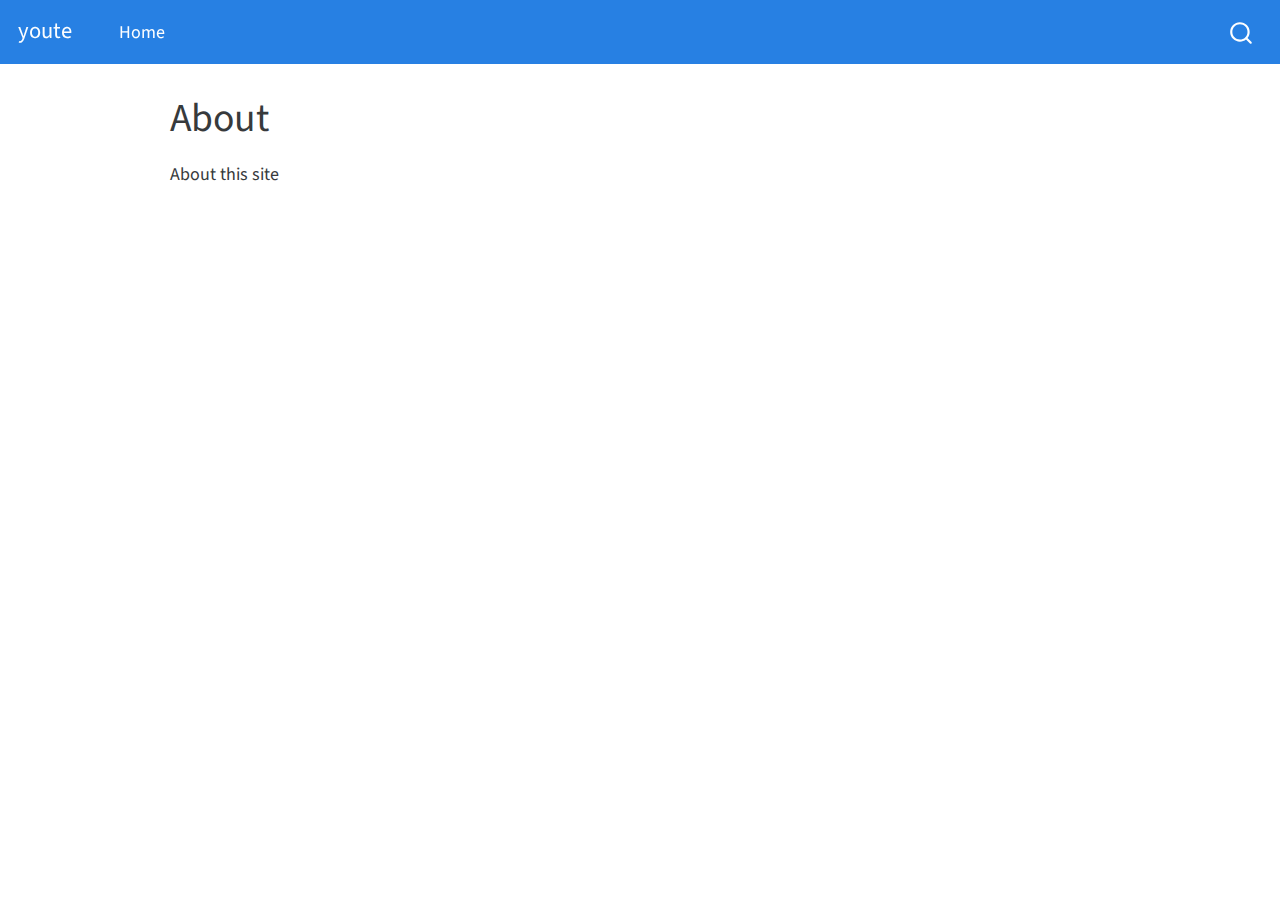
==== docs/about.html @ ddb52a69 "docs for quarto site" ====
<!DOCTYPE html>
<html xmlns="http://www.w3.org/1999/xhtml" lang="en" xml:lang="en"><head>

<meta charset="utf-8">
<meta name="generator" content="quarto-1.1.251">

<meta name="viewport" content="width=device-width, initial-scale=1.0, user-scalable=yes">


<title>youte - About</title>
<style>
code{white-space: pre-wrap;}
span.smallcaps{font-variant: small-caps;}
div.columns{display: flex; gap: min(4vw, 1.5em);}
div.column{flex: auto; overflow-x: auto;}
div.hanging-indent{margin-left: 1.5em; text-indent: -1.5em;}
ul.task-list{list-style: none;}
ul.task-list li input[type="checkbox"] {
  width: 0.8em;
  margin: 0 0.8em 0.2em -1.6em;
  vertical-align: middle;
}
</style>


<script src="site_libs/quarto-nav/quarto-nav.js"></script>
<script src="site_libs/quarto-nav/headroom.min.js"></script>
<script src="site_libs/clipboard/clipboard.min.js"></script>
<script src="site_libs/quarto-search/autocomplete.umd.js"></script>
<script src="site_libs/quarto-search/fuse.min.js"></script>
<script src="site_libs/quarto-search/quarto-search.js"></script>
<meta name="quarto:offset" content="./">
<script src="site_libs/quarto-html/quarto.js"></script>
<script src="site_libs/quarto-html/popper.min.js"></script>
<script src="site_libs/quarto-html/tippy.umd.min.js"></script>
<script src="site_libs/quarto-html/anchor.min.js"></script>
<link href="site_libs/quarto-html/tippy.css" rel="stylesheet">
<link href="site_libs/quarto-html/quarto-syntax-highlighting.css" rel="stylesheet" id="quarto-text-highlighting-styles">
<script src="site_libs/bootstrap/bootstrap.min.js"></script>
<link href="site_libs/bootstrap/bootstrap-icons.css" rel="stylesheet">
<link href="site_libs/bootstrap/bootstrap.min.css" rel="stylesheet" id="quarto-bootstrap" data-mode="light">
<script id="quarto-search-options" type="application/json">{
  "location": "navbar",
  "copy-button": false,
  "collapse-after": 3,
  "panel-placement": "end",
  "type": "overlay",
  "limit": 20,
  "language": {
    "search-no-results-text": "No results",
    "search-matching-documents-text": "matching documents",
    "search-copy-link-title": "Copy link to search",
    "search-hide-matches-text": "Hide additional matches",
    "search-more-match-text": "more match in this document",
    "search-more-matches-text": "more matches in this document",
    "search-clear-button-title": "Clear",
    "search-detached-cancel-button-title": "Cancel",
    "search-submit-button-title": "Submit"
  }
}</script>


<link rel="stylesheet" href="styles.css">
</head>

<body class="nav-fixed">

<div id="quarto-search-results"></div>
  <header id="quarto-header" class="headroom fixed-top">
    <nav class="navbar navbar-expand-lg navbar-dark ">
      <div class="navbar-container container-fluid">
      <div class="navbar-brand-container">
    <a class="navbar-brand" href="./index.html">
    <span class="navbar-title">youte</span>
    </a>
  </div>
          <button class="navbar-toggler" type="button" data-bs-toggle="collapse" data-bs-target="#navbarCollapse" aria-controls="navbarCollapse" aria-expanded="false" aria-label="Toggle navigation" onclick="if (window.quartoToggleHeadroom) { window.quartoToggleHeadroom(); }">
  <span class="navbar-toggler-icon"></span>
</button>
          <div class="collapse navbar-collapse" id="navbarCollapse">
            <ul class="navbar-nav navbar-nav-scroll me-auto">
  <li class="nav-item">
    <a class="nav-link" href="./index.html">Home</a>
  </li>  
</ul>
              <div id="quarto-search" class="" title="Search"></div>
          </div> <!-- /navcollapse -->
      </div> <!-- /container-fluid -->
    </nav>
</header>
<!-- content -->
<div id="quarto-content" class="quarto-container page-columns page-rows-contents page-layout-article page-navbar">
<!-- sidebar -->
<!-- margin-sidebar -->
    <div id="quarto-margin-sidebar" class="sidebar margin-sidebar">
        
    </div>
<!-- main -->
<main class="content" id="quarto-document-content">

<header id="title-block-header" class="quarto-title-block default">
<div class="quarto-title">
<h1 class="title">About</h1>
</div>



<div class="quarto-title-meta">

    
    
  </div>
  

</header>

<p>About this site</p>



</main> <!-- /main -->
<script id="quarto-html-after-body" type="application/javascript">
window.document.addEventListener("DOMContentLoaded", function (event) {
  const toggleBodyColorMode = (bsSheetEl) => {
    const mode = bsSheetEl.getAttribute("data-mode");
    const bodyEl = window.document.querySelector("body");
    if (mode === "dark") {
      bodyEl.classList.add("quarto-dark");
      bodyEl.classList.remove("quarto-light");
    } else {
      bodyEl.classList.add("quarto-light");
      bodyEl.classList.remove("quarto-dark");
    }
  }
  const toggleBodyColorPrimary = () => {
    const bsSheetEl = window.document.querySelector("link#quarto-bootstrap");
    if (bsSheetEl) {
      toggleBodyColorMode(bsSheetEl);
    }
  }
  toggleBodyColorPrimary();  
  const icon = "";
  const anchorJS = new window.AnchorJS();
  anchorJS.options = {
    placement: 'right',
    icon: icon
  };
  anchorJS.add('.anchored');
  const clipboard = new window.ClipboardJS('.code-copy-button', {
    target: function(trigger) {
      return trigger.previousElementSibling;
    }
  });
  clipboard.on('success', function(e) {
    // button target
    const button = e.trigger;
    // don't keep focus
    button.blur();
    // flash "checked"
    button.classList.add('code-copy-button-checked');
    var currentTitle = button.getAttribute("title");
    button.setAttribute("title", "Copied!");
    setTimeout(function() {
      button.setAttribute("title", currentTitle);
      button.classList.remove('code-copy-button-checked');
    }, 1000);
    // clear code selection
    e.clearSelection();
  });
  function tippyHover(el, contentFn) {
    const config = {
      allowHTML: true,
      content: contentFn,
      maxWidth: 500,
      delay: 100,
      arrow: false,
      appendTo: function(el) {
          return el.parentElement;
      },
      interactive: true,
      interactiveBorder: 10,
      theme: 'quarto',
      placement: 'bottom-start'
    };
    window.tippy(el, config); 
  }
  const noterefs = window.document.querySelectorAll('a[role="doc-noteref"]');
  for (var i=0; i<noterefs.length; i++) {
    const ref = noterefs[i];
    tippyHover(ref, function() {
      // use id or data attribute instead here
      let href = ref.getAttribute('data-footnote-href') || ref.getAttribute('href');
      try { href = new URL(href).hash; } catch {}
      const id = href.replace(/^#\/?/, "");
      const note = window.document.getElementById(id);
      return note.innerHTML;
    });
  }
  var bibliorefs = window.document.querySelectorAll('a[role="doc-biblioref"]');
  for (var i=0; i<bibliorefs.length; i++) {
    const ref = bibliorefs[i];
    const cites = ref.parentNode.getAttribute('data-cites').split(' ');
    tippyHover(ref, function() {
      var popup = window.document.createElement('div');
      cites.forEach(function(cite) {
        var citeDiv = window.document.createElement('div');
        citeDiv.classList.add('hanging-indent');
        citeDiv.classList.add('csl-entry');
        var biblioDiv = window.document.getElementById('ref-' + cite);
        if (biblioDiv) {
          citeDiv.innerHTML = biblioDiv.innerHTML;
        }
        popup.appendChild(citeDiv);
      });
      return popup.innerHTML;
    });
  }
});
</script>
</div> <!-- /content -->



</body></html>
---- docs/site_libs/quarto-html/tippy.css ----
.tippy-box[data-animation=fade][data-state=hidden]{opacity:0}[data-tippy-root]{max-width:calc(100vw - 10px)}.tippy-box{position:relative;background-color:#333;color:#fff;border-radius:4px;font-size:14px;line-height:1.4;white-space:normal;outline:0;transition-property:transform,visibility,opacity}.tippy-box[data-placement^=top]>.tippy-arrow{bottom:0}.tippy-box[data-placement^=top]>.tippy-arrow:before{bottom:-7px;left:0;border-width:8px 8px 0;border-top-color:initial;transform-origin:center top}.tippy-box[data-placement^=bottom]>.tippy-arrow{top:0}.tippy-box[data-placement^=bottom]>.tippy-arrow:before{top:-7px;left:0;border-width:0 8px 8px;border-bottom-color:initial;transform-origin:center bottom}.tippy-box[data-placement^=left]>.tippy-arrow{right:0}.tippy-box[data-placement^=left]>.tippy-arrow:before{border-width:8px 0 8px 8px;border-left-color:initial;right:-7px;transform-origin:center left}.tippy-box[data-placement^=right]>.tippy-arrow{left:0}.tippy-box[data-placement^=right]>.tippy-arrow:before{left:-7px;border-width:8px 8px 8px 0;border-right-color:initial;transform-origin:center right}.tippy-box[data-inertia][data-state=visible]{transition-timing-function:cubic-bezier(.54,1.5,.38,1.11)}.tippy-arrow{width:16px;height:16px;color:#333}.tippy-arrow:before{content:"";position:absolute;border-color:transparent;border-style:solid}.tippy-content{position:relative;padding:5px 9px;z-index:1}
---- docs/site_libs/quarto-html/quarto-syntax-highlighting.css ----
/* quarto syntax highlight colors */
:root {
  --quarto-hl-ot-color: #003B4F;
  --quarto-hl-at-color: #657422;
  --quarto-hl-ss-color: #20794D;
  --quarto-hl-an-color: #5E5E5E;
  --quarto-hl-fu-color: #4758AB;
  --quarto-hl-st-color: #20794D;
  --quarto-hl-cf-color: #003B4F;
  --quarto-hl-op-color: #5E5E5E;
  --quarto-hl-er-color: #AD0000;
  --quarto-hl-bn-color: #AD0000;
  --quarto-hl-al-color: #AD0000;
  --quarto-hl-va-color: #111111;
  --quarto-hl-bu-color: inherit;
  --quarto-hl-ex-color: inherit;
  --quarto-hl-pp-color: #AD0000;
  --quarto-hl-in-color: #5E5E5E;
  --quarto-hl-vs-color: #20794D;
  --quarto-hl-wa-color: #5E5E5E;
  --quarto-hl-do-color: #5E5E5E;
  --quarto-hl-im-color: #00769E;
  --quarto-hl-ch-color: #20794D;
  --quarto-hl-dt-color: #AD0000;
  --quarto-hl-fl-color: #AD0000;
  --quarto-hl-co-color: #5E5E5E;
  --quarto-hl-cv-color: #5E5E5E;
  --quarto-hl-cn-color: #8f5902;
  --quarto-hl-sc-color: #5E5E5E;
  --quarto-hl-dv-color: #AD0000;
  --quarto-hl-kw-color: #003B4F;
}

/* other quarto variables */
:root {
  --quarto-font-monospace: SFMono-Regular, Menlo, Monaco, Consolas, "Liberation Mono", "Courier New", monospace;
}

pre > code.sourceCode > span {
  color: #003B4F;
}

code span {
  color: #003B4F;
}

code.sourceCode > span {
  color: #003B4F;
}

div.sourceCode,
div.sourceCode pre.sourceCode {
  color: #003B4F;
}

code span.ot {
  color: #003B4F;
}

code span.at {
  color: #657422;
}

code span.ss {
  color: #20794D;
}

code span.an {
  color: #5E5E5E;
}

code span.fu {
  color: #4758AB;
}

code span.st {
  color: #20794D;
}

code span.cf {
  color: #003B4F;
}

code span.op {
  color: #5E5E5E;
}

code span.er {
  color: #AD0000;
}

code span.bn {
  color: #AD0000;
}

code span.al {
  color: #AD0000;
}

code span.va {
  color: #111111;
}

code span.pp {
  color: #AD0000;
}

code span.in {
  color: #5E5E5E;
}

code span.vs {
  color: #20794D;
}

code span.wa {
  color: #5E5E5E;
  font-style: italic;
}

code span.do {
  color: #5E5E5E;
  font-style: italic;
}

code span.im {
  color: #00769E;
}

code span.ch {
  color: #20794D;
}

code span.dt {
  color: #AD0000;
}

code span.fl {
  color: #AD0000;
}

code span.co {
  color: #5E5E5E;
}

code span.cv {
  color: #5E5E5E;
  font-style: italic;
}

code span.cn {
  color: #8f5902;
}

code span.sc {
  color: #5E5E5E;
}

code span.dv {
  color: #AD0000;
}

code span.kw {
  color: #003B4F;
}

.prevent-inlining {
  content: "</";
}

/*# sourceMappingURL=debc5d5d77c3f9108843748ff7464032.css.map */
---- docs/styles.css ----
/* css styles */
pre.shell code {
  border-radius: 25px;
  padding: 2%;
  background-color: rgba(233,236,239,.65);
  color: #003B4F;
  line-height: 120%;
  overflow: auto;
}

@media print {
  @page {
      margin: 2cm;
      background-color: white;
      body {
        overflow: hidden;
        text-overflow: ellipsis;
      }
  }
}
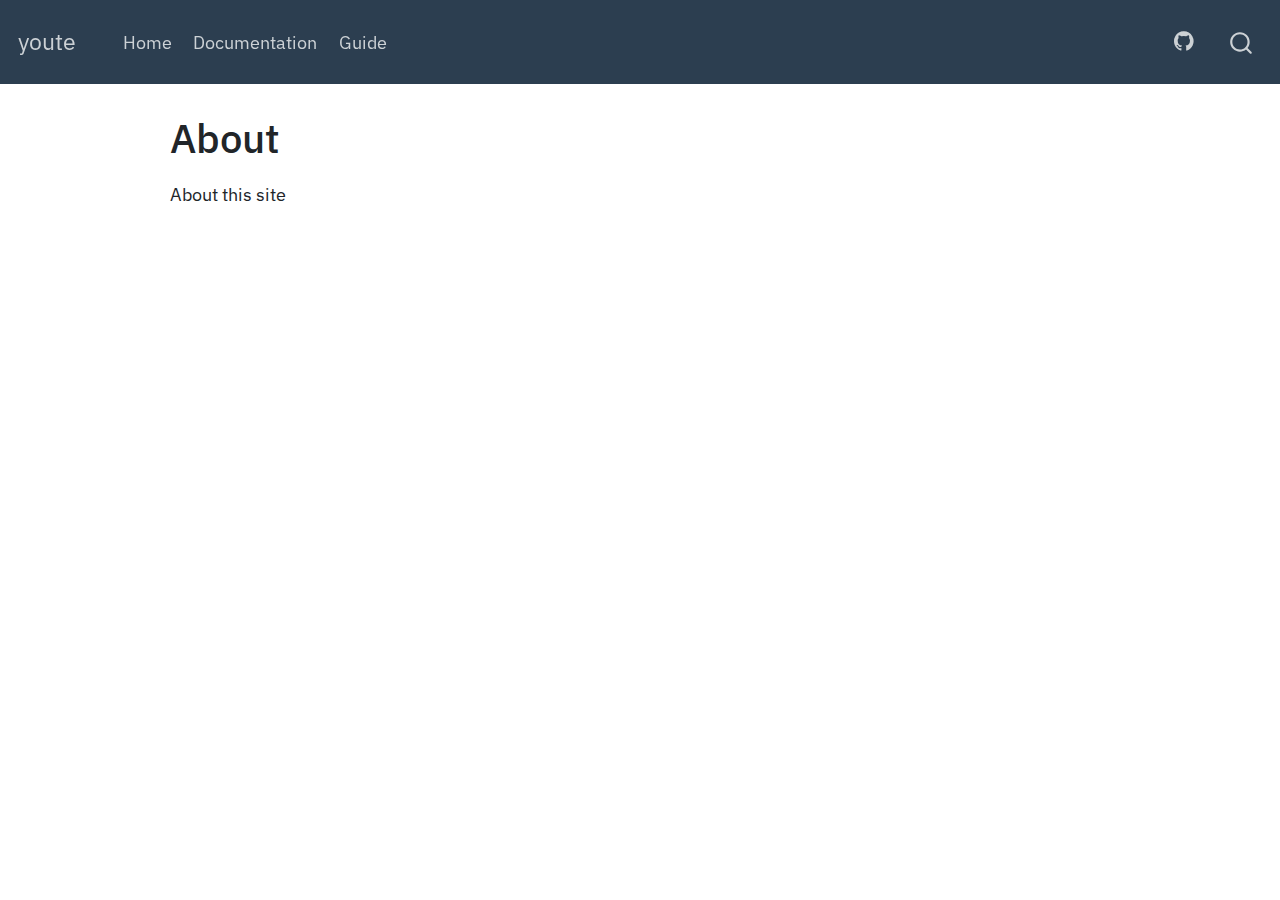
==== commit f7f7767a: "update site" ====
--- a/docs/about.html
+++ b/docs/about.html
@@ -81,6 +81,19 @@
             <ul class="navbar-nav navbar-nav-scroll me-auto">
   <li class="nav-item">
     <a class="nav-link" href="./index.html">Home</a>
+  </li>  
+  <li class="nav-item">
+    <a class="nav-link" href="./documentation.html">Documentation</a>
+  </li>  
+  <li class="nav-item">
+    <a class="nav-link" href="./guide.html">Guide</a>
+  </li>  
+</ul>
+            <ul class="navbar-nav navbar-nav-scroll ms-auto">
+  <li class="nav-item compact">
+    <a class="nav-link" href="https://github.com/QUT-Digital-Observatory/youte"><i class="bi bi-github" role="img">
+</i> 
+ </a>
   </li>  
 </ul>
               <div id="quarto-search" class="" title="Search"></div>
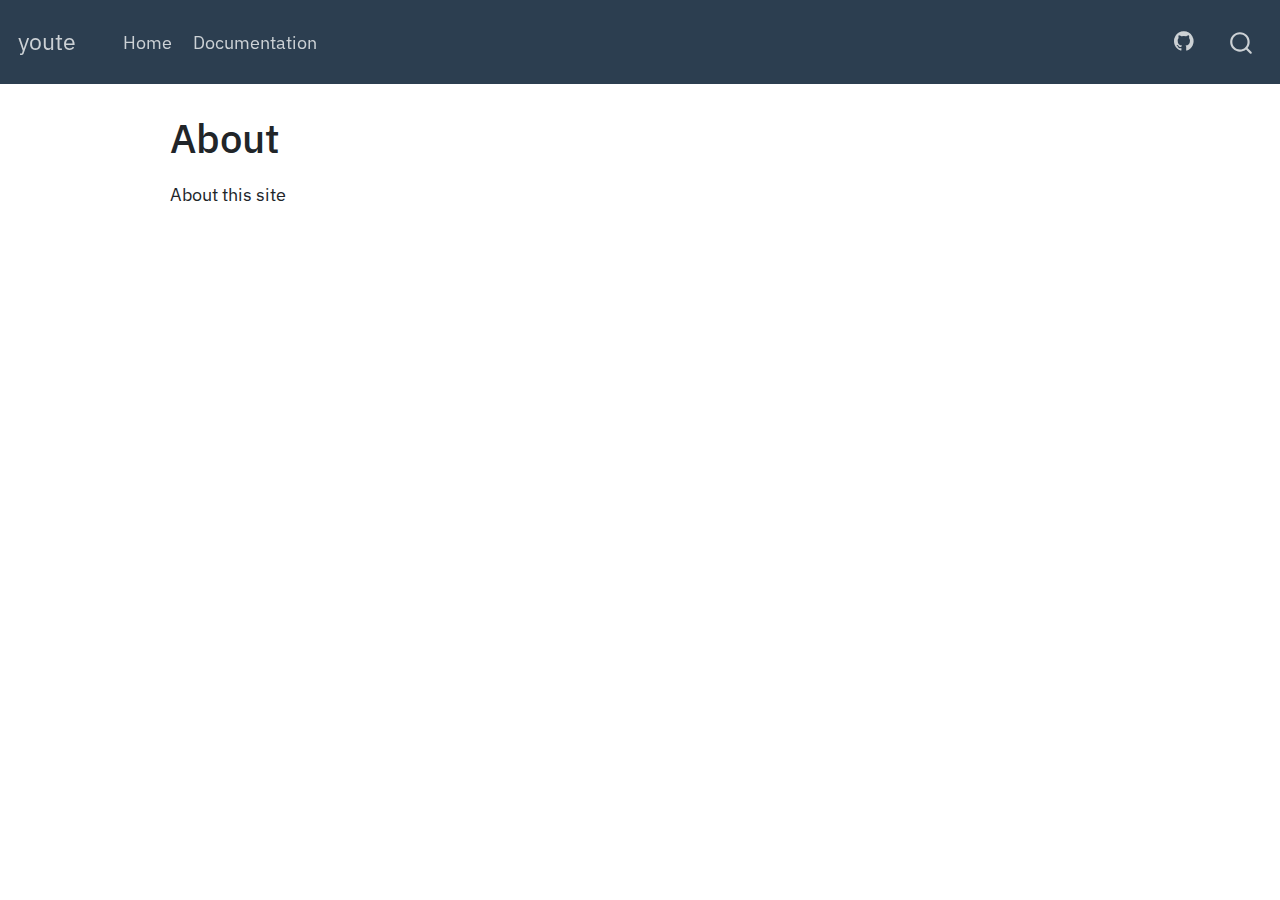
==== commit 6a19ebe5: "remove tutorial page temporarily" ====
--- a/docs/about.html
+++ b/docs/about.html
@@ -84,9 +84,6 @@
   </li>  
   <li class="nav-item">
     <a class="nav-link" href="./documentation.html">Documentation</a>
-  </li>  
-  <li class="nav-item">
-    <a class="nav-link" href="./guide.html">Guide</a>
   </li>  
 </ul>
             <ul class="navbar-nav navbar-nav-scroll ms-auto">
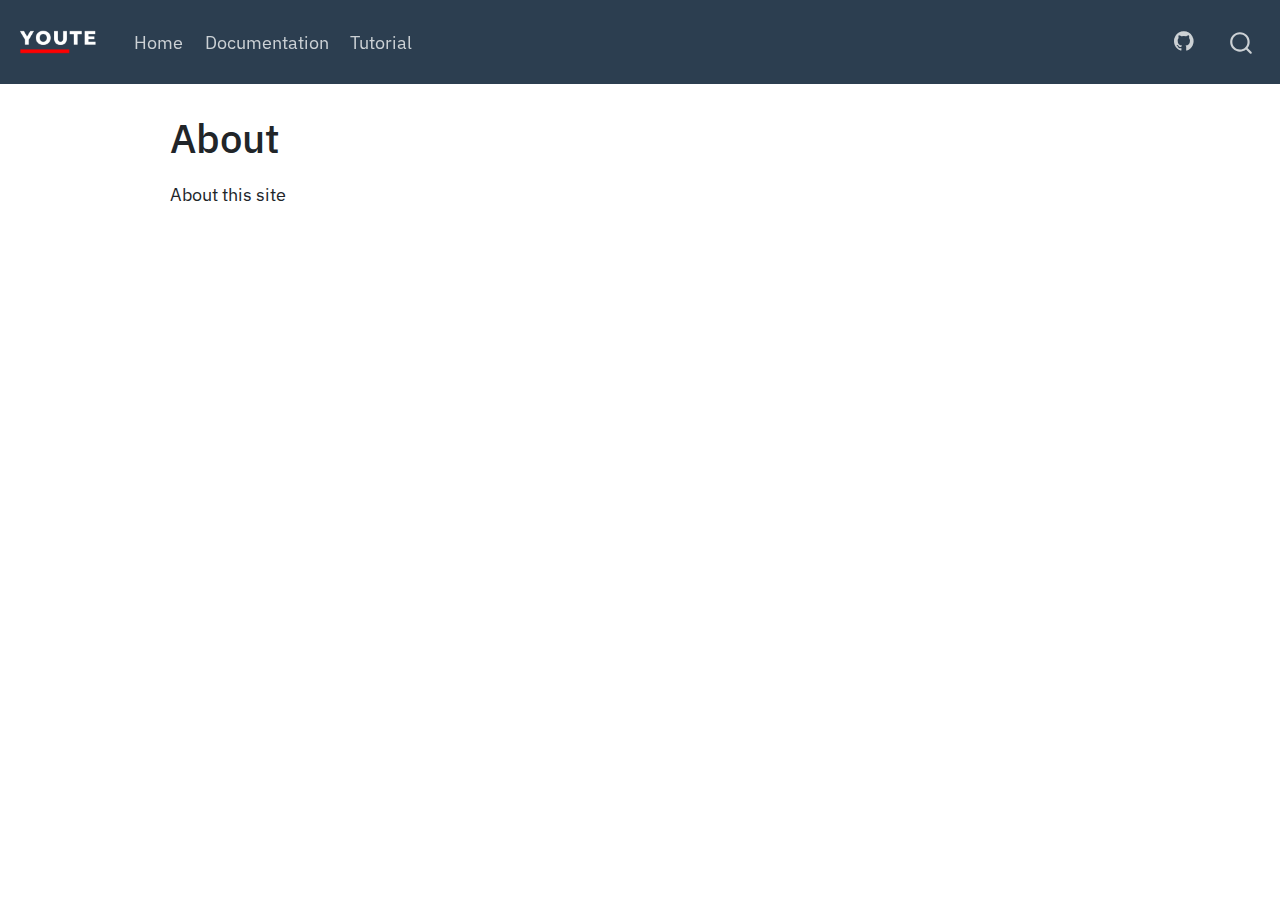
==== commit 59fbd794: "update tutorial" ====
--- a/docs/about.html
+++ b/docs/about.html
@@ -30,6 +30,7 @@
 <script src="site_libs/quarto-search/fuse.min.js"></script>
 <script src="site_libs/quarto-search/quarto-search.js"></script>
 <meta name="quarto:offset" content="./">
+<link href="./images/youte-logo-black-transparent.png" rel="icon" type="image/png">
 <script src="site_libs/quarto-html/quarto.js"></script>
 <script src="site_libs/quarto-html/popper.min.js"></script>
 <script src="site_libs/quarto-html/tippy.umd.min.js"></script>
@@ -70,8 +71,8 @@
     <nav class="navbar navbar-expand-lg navbar-dark ">
       <div class="navbar-container container-fluid">
       <div class="navbar-brand-container">
-    <a class="navbar-brand" href="./index.html">
-    <span class="navbar-title">youte</span>
+    <a href="./index.html" class="navbar-brand navbar-brand-logo">
+    <img src="./images/youte-logo-white-transparent-1x.png" alt="" class="navbar-logo">
     </a>
   </div>
           <button class="navbar-toggler" type="button" data-bs-toggle="collapse" data-bs-target="#navbarCollapse" aria-controls="navbarCollapse" aria-expanded="false" aria-label="Toggle navigation" onclick="if (window.quartoToggleHeadroom) { window.quartoToggleHeadroom(); }">
@@ -84,6 +85,9 @@
   </li>  
   <li class="nav-item">
     <a class="nav-link" href="./documentation.html">Documentation</a>
+  </li>  
+  <li class="nav-item">
+    <a class="nav-link" href="./tutorial.html">Tutorial</a>
   </li>  
 </ul>
             <ul class="navbar-nav navbar-nav-scroll ms-auto">
